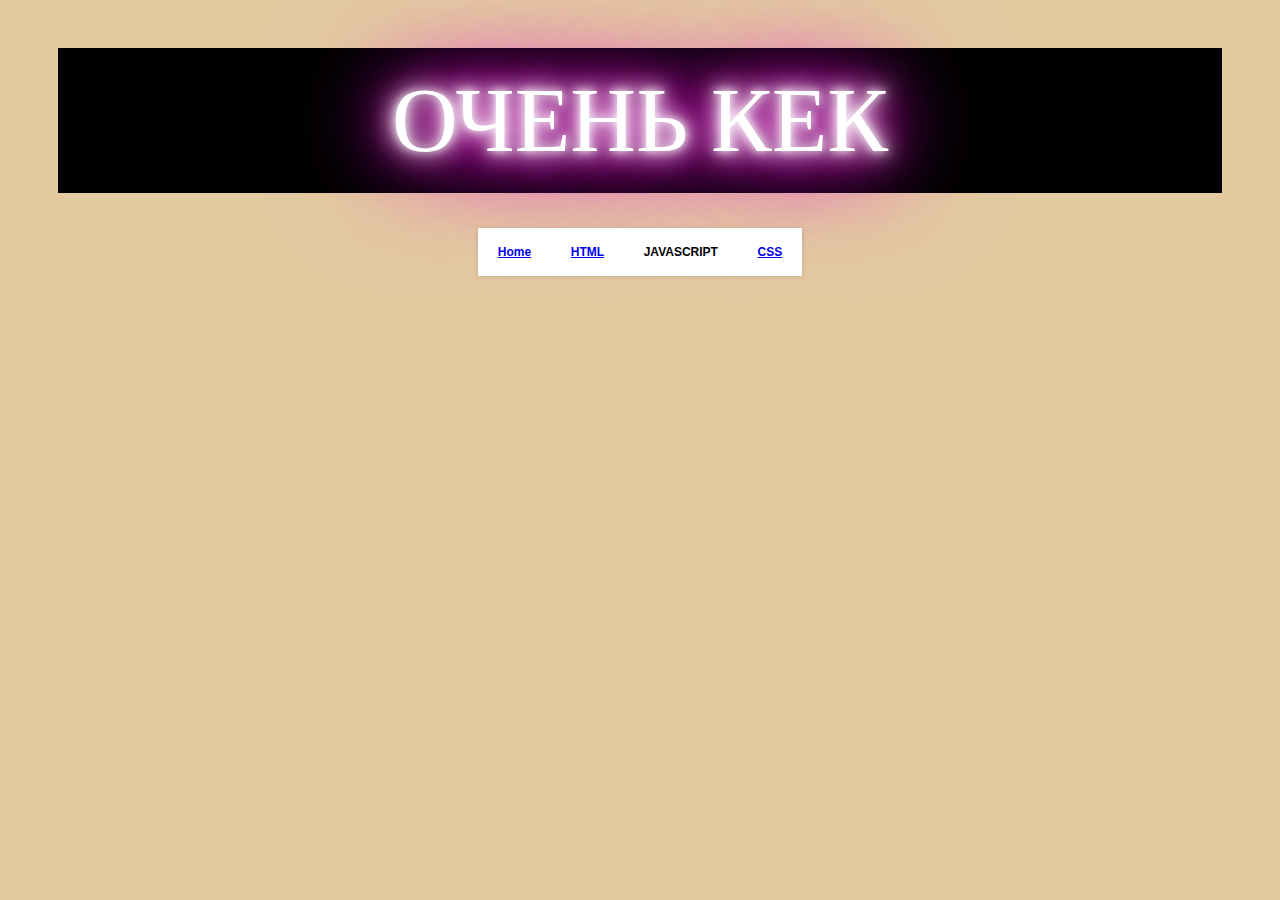
==== css.html @ 55b00cd2 "Add files via upload" ====
<!DOCTYPE html PUBLIC "-//W3C//DTD HTML 4.01 Transitional//EN">
<html>
<head>

  <link href="style.css" rel="stylesheet">

  <meta content="text/html; charset=ISO-8859-1" http-equiv="content-type">
  <title>index</title>


</head>


<body>

<p>&#1086;&#1095;&#1077;&#1085;&#1100; &#1082;&#1077;&#1082;</p>

<br>

<ul>

  <li><a href="index.html">Home</a></li>

  <li><a href="html.html">HTML</a></li>

  <li>JAVASCRIPT
    <ul>

      <li> <a href="zad1.html">&#1047;&#1040;&#1044;&#1040;&#1063;&#1040;1 </a></li>

      <li><a href="zad2.html">&#1047;&#1040;&#1044;&#1040;&#1063;&#1040;2</a></li>

      <li><a href="zad3.html">&#1047;&#1040;&#1044;&#1040;&#1063;&#1040;3</a></li>

    </ul>

  </li>

  <li><a href="css.html">CSS</a></li>

</ul>

</body>
</html>
---- style.css ----
p {background-color: #000;
        padding: 20px 0;
        margin: 20px auto;
        font-family: Garamond;
        font-size: 7em;
        text-transform: uppercase;
        color: #fff;
        text-shadow: 0 0 10px #fff, 0 0 20px #fff, 0 0 30px #fff, 0 0 40px #ff00de, 0 0 70px #ff00de, 0 0 80px #ff00de, 0 0 100px #ff00de, 0 0 150px #ff00de;}
body {
  font-family: 'Lucida Grande', 'Helvetica Neue', Helvetica, Arial, sans-serif;
  padding: 20px 50px 150px;
  font-size: 13px;
  text-align: center;
  background: #E3CAA1;
}

ul {
  text-align: left;
  display: inline;
  margin: 0;
  padding: 15px 4px 17px 0;
  list-style: none;
  -webkit-box-shadow: 0 0 5px rgba(0, 0, 0, 0.15);
  -moz-box-shadow: 0 0 5px rgba(0, 0, 0, 0.15);
  box-shadow: 0 0 5px rgba(0, 0, 0, 0.15);
}
ul li {
  font: bold 12px/18px sans-serif;
  display: inline-block;
  margin-right: -4px;
  position: relative;
  padding: 15px 20px;
  background: #fff;
  cursor: pointer;
  -webkit-transition: all 0.2s;
  -moz-transition: all 0.2s;
  -ms-transition: all 0.2s;
  -o-transition: all 0.2s;
  transition: all 0.2s;
}
ul li:hover {
  background: #555;
  color: #fff;
}
ul li ul {
  padding: 0;
  position: absolute;
  top: 48px;
  left: 0;
  width: 150px;
  -webkit-box-shadow: none;
  -moz-box-shadow: none;
  box-shadow: none;
  display: none;
  opacity: 0;
  visibility: hidden;
  -webkit-transiton: opacity 0.2s;
  -moz-transition: opacity 0.2s;
  -ms-transition: opacity 0.2s;
  -o-transition: opacity 0.2s;
  -transition: opacity 0.2s;
}
ul li ul li { 
  background: #555; 
  display: block; 
  color: #fff;
  text-shadow: 0 -1px 0 #000;
}
ul li ul li:hover { background: #666; }
ul li:hover ul {
  display: block;
  opacity: 1;
  visibility: visible;
}
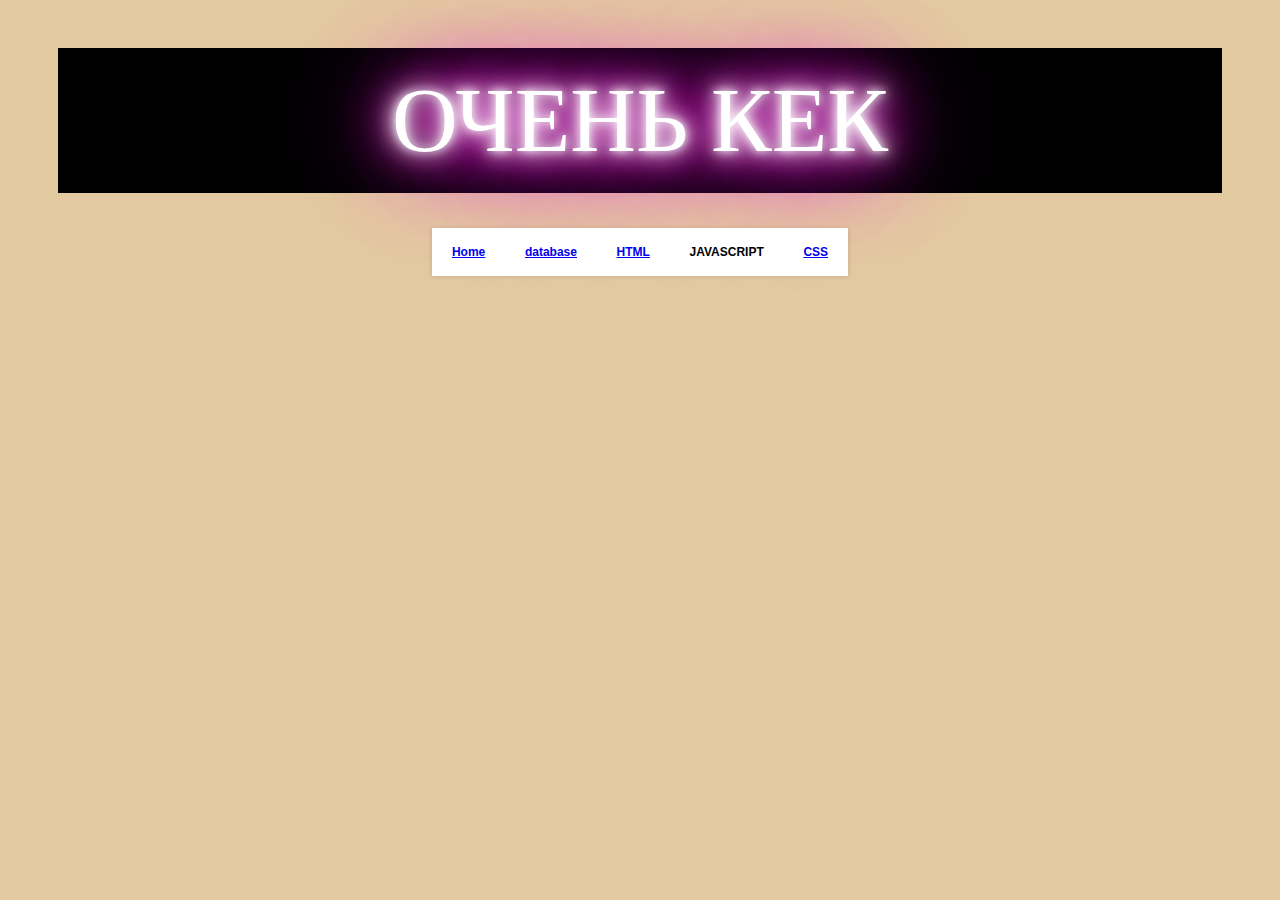
==== commit c4ea4561: "Update css.html" ====
--- a/css.html
+++ b/css.html
@@ -20,6 +20,7 @@
 <ul>
 
   <li><a href="index.html">Home</a></li>
+  <li><a href="databased.html">database</a></li>
 
   <li><a href="html.html">HTML</a></li>
 
